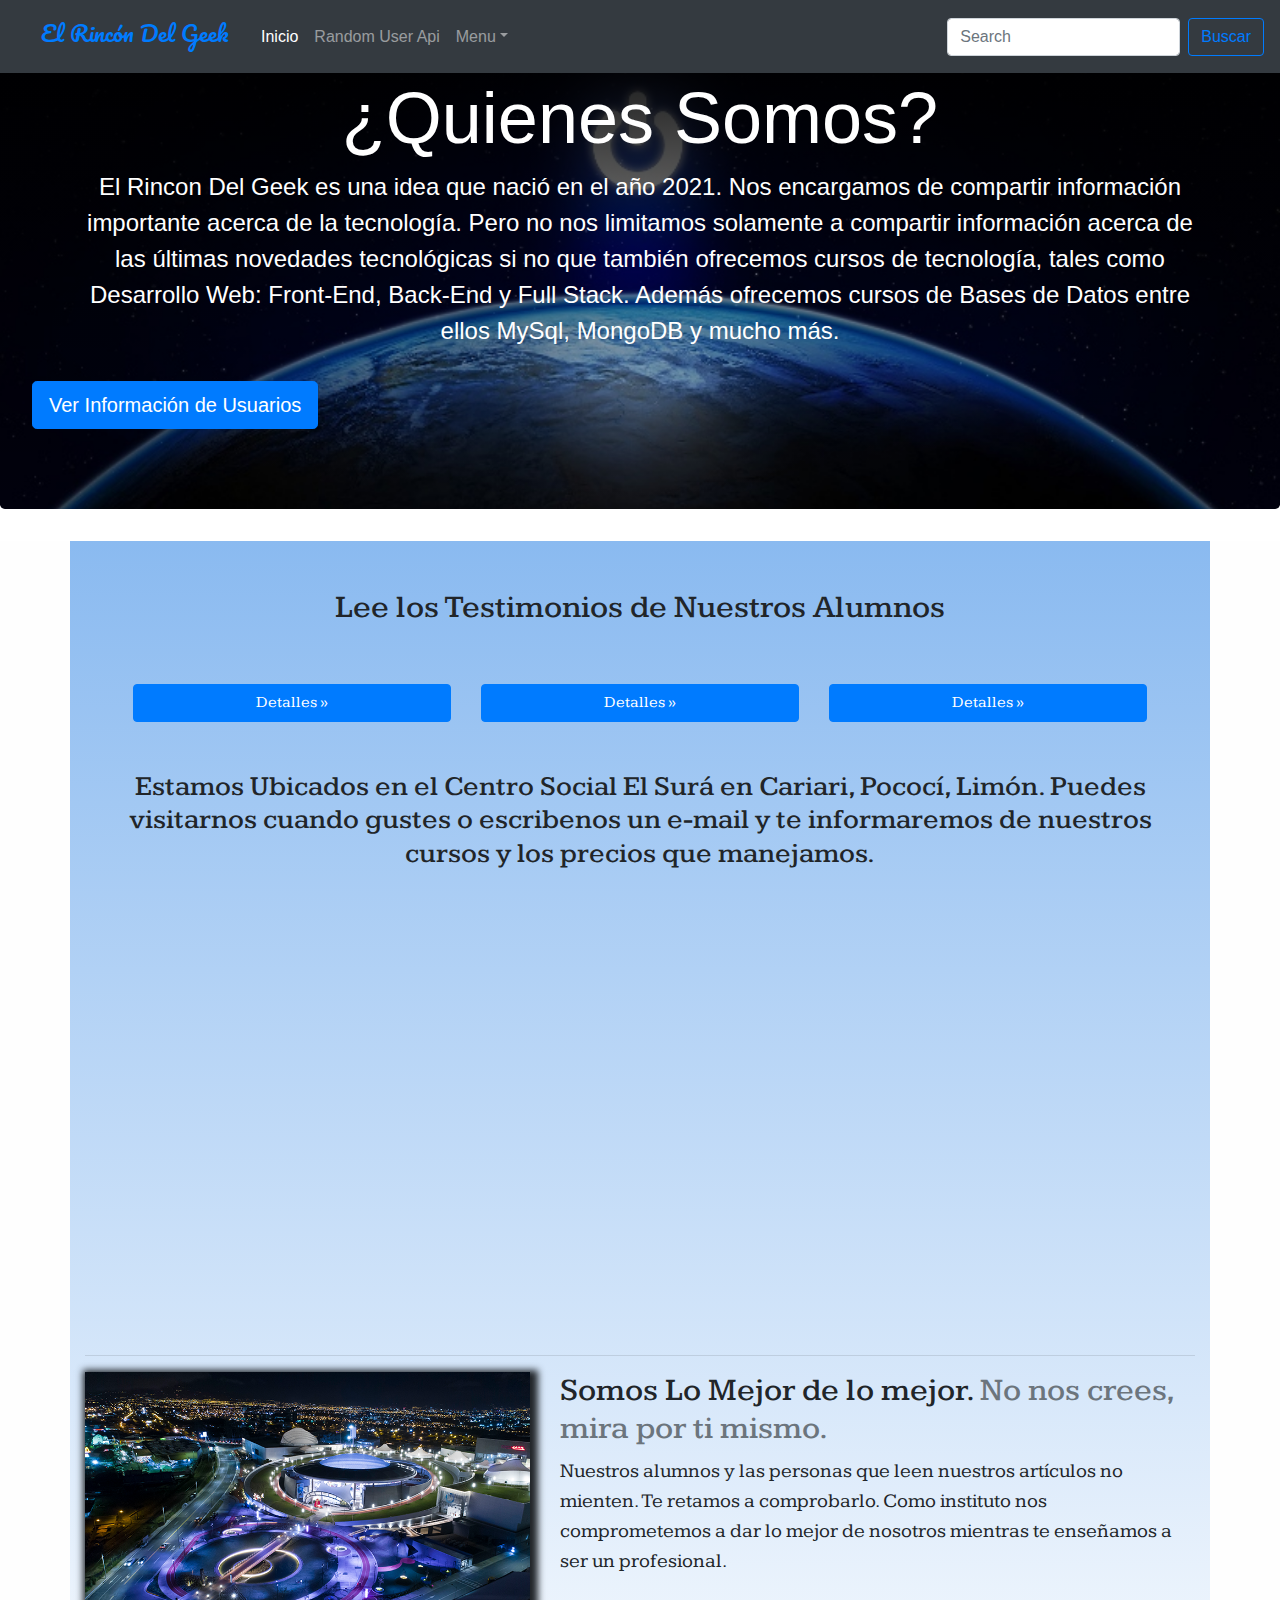
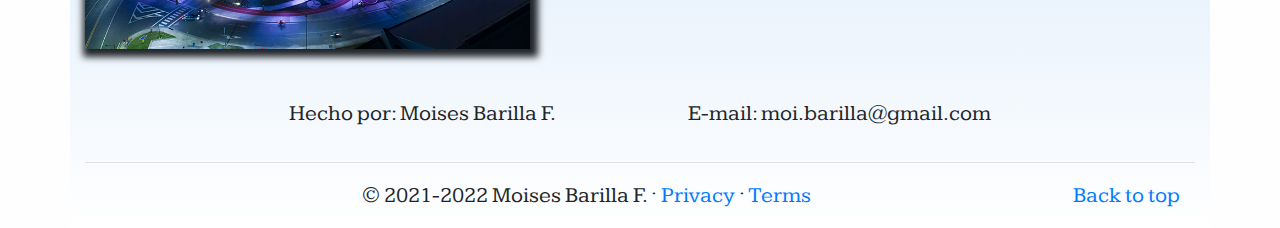
==== index.html @ bc713784 "El Rincón del Geek" ====
<!DOCTYPE html>
<html lang="en">

<head>
    <meta charset="UTF-8">
    <meta name="viewport" content="width=device-width, initial-scale=1.0">
    <meta http-equiv="X-UA-Compatible" content="ie=edge">
    <meta name="Description" content="Enter your description here" />
    <link rel="stylesheet" href="https://cdnjs.cloudflare.com/ajax/libs/twitter-bootstrap/4.6.0/css/bootstrap.min.css">
    <link rel="stylesheet" href="https://cdnjs.cloudflare.com/ajax/libs/font-awesome/5.15.4/css/all.min.css">
    <!--Scroll Reveal Script-->
    <script src="https://unpkg.com/scrollreveal@4.0.0/dist/scrollreveal.min.js"></script>

    <!--Estilos-->
    <link rel="stylesheet" href="index.css">
    <title>El Rincón del Geek</title>
</head>

<body>

    <!------------------------------------------------  INICIO NAVBAR --------------------------------------------->
    <nav class="navbar navbar-expand-lg navbar-dark bg-dark fixed-top">

        <p class="text-center pt-2 text-primary logo">El Rincón Del Geek</p>

        <button class="navbar-toggler" type="button" data-toggle="collapse" data-target="#collapsibleNavId" aria-controls="collapsibleNavId" aria-expanded="false" aria-label="Toggle navigation"><span class="navbar-toggler-icon"></span></button>
        <div class="collapse navbar-collapse" id="collapsibleNavId">
            <ul class="navbar-nav mr-auto nav-height">
                <li class="nav-item active">
                    <a class="nav-link" href="index.html">Inicio<span class="sr-only">(current)</span></a>
                </li>
                <li class="nav-item">
                    <a class="nav-link" href="https://randomuser.me/api/">Random User Api</a>
                </li>
                <li class="nav-item dropdown">
                    <a class="nav-link dropdown-toggle" href="#" id="dropdownId" data-toggle="dropdown" aria-haspopup="true" aria-expanded="false">Menu</a>
                    <div class="dropdown-menu" aria-labelledby="dropdownId">
                        <a class="dropdown-item" href="iniciarsesion.html">Iniciar Sesión</a>
                        <a class="dropdown-item" href="contactenos.html">Contáctenos</a>
                    </div>
                </li>
            </ul>
            <form class="form-inline my-2 my-lg-0">
                <input class="form-control mr-sm-2" type="text" placeholder="Search">
                <button class="btn btn-outline-primary my-2 my-sm-0" type="submit">Buscar</button>
            </form>
        </div>
    </nav>

    <!------------------------------------------------  JUMBOTRÓN  ------------------------------------------------>
    <div class="jumbotron img">
        <div class="titulo">
            <h1 class="text-center text-white titulo-1"><strong>¿Quienes Somos?</strong></h1>
        </div>
        <p class="text-center text-white pr-5 pl-5 texto-1"><strong>El Rincon Del Geek</strong> es una idea que nació en el año 2021. Nos encargamos de compartir información importante acerca de la tecnología. Pero no nos limitamos solamente a compartir información acerca de las últimas novedades tecnológicas
            si no que también ofrecemos cursos de tecnología, tales como <strong>Desarrollo Web: Front-End, Back-End y Full Stack</strong>. Además ofrecemos cursos de <strong>Bases de Datos</strong> entre ellos <strong>MySql, MongoDB</strong> y mucho
            más.
        </p>
        <p class="lead">
            <a class="btn btn-primary btn-lg mt-3" role="button" data-toggle="modal" data-target="#jumboEmergente" onclick="verinfo()">Ver 
                Información de Usuarios
            </a>
        </p>
    </div>

    <main>
        <!-------------------------------------------  VENTANA MODAL  --------------------------------------------->
        <div id="jumboEmergente" class="modal fade" tabindex="-1" role="dialog" aria-labelledby="modelTitleId">
            <div class="modal-dialog">
                <div class="modal-content d-flex bg-white">

                    <div class="modal-header bg-dark">
                        <div class="d-block m-auto">
                            <h1 class="text-primary logo-modal">El Rincón del Geek</h1>
                        </div>
                        <div class="d-block mr-3">
                            <button type="button" class="close text-white" data-dismiss="modal" aria-label="Close"><span aria-hidden="true">&times;</span></button>
                        </div>
                    </div>

                    <div id="foto" class="w-100 pt-2">
                        <img class="rounded-circle d-block m-auto" width="140px" height="140px" src="" alt="">
                    </div>

                    <h2 id="contenido" class="text-center text-secondary"></h2>
                    <p id="descripcion" class="text-center text-secondary"></p>

                    <!------------------------------------  ICONOS DE LA VENTANA MODAL  --------------------------->
                    <div class="cont-icons">

                        <div class="icon-box">
                            <img id="nombreDom" src="img/user-1_icon-icons.com_65106.png" class="icon" alt="">
                        </div>
                        <div class="icon-box">
                            <img id="emailDom" src="img/inbox_letter_contact_envelope_mail_email_icon_220346.png" class="icon" alt="">
                        </div>
                        <div class="icon-box">
                            <img id="cumpleañosDom" src="img/day15oncalendar_120825.png" class="icon" alt="">
                        </div>
                        <div class="icon-box">
                            <img id="ubicacionDom" src="img/location_4679.png" class="icon" alt="">
                        </div>
                        <div class="icon-box">
                            <img id="telefonoDom" src="img/telephone-receiver_icon-icons.com_56033.png" class="icon" alt="">
                        </div>
                        <div class="icon-box">
                            <img id="usuarioDom" src="img/closed-lock_icon-icons.com_56097.png" class="icon" alt="">
                        </div>
                    </div>
                    <div class="modal-footer d-flex justify-content-center w-100">
                        <button id="botonmodal" class="btn btn-primary w-75 mt-1 mb-1" type="button" onclick="verinfo()">Cambiar Persona</button>
                    </div>
                </div>
            </div>
        </div>

        <!-------------------------------------------  CONTAINER CARDS  ------------------------------------------->
        <div class="row">
            <div id="testimonios" class="container marketing principal">
                <div class="row p-5 rounded-lg d-flex justify-content-around">
                    <div class="w-100">
                        <h2 class="text-center">Lee los Testimonios de Nuestros Alumnos</h2>
                    </div>

                    <!---------------------------------  PRIMERA CARD  -------------------------------------------->
                    <div class="col-lg-4 col-sm-12 pt-5">
                        <div id="info1">
                            <div>
                                <img class="rounded-circle rounded-lg d-block m-auto" width="140px" height="140px" src="img/Estudiante1.png" alt=" ">
                            </div>

                            <h2 class="text-center">Alice</h2>
                            <p class="text-center">La academia es lo mejor me ha preparado de una manera excelente y ahora soy una desarrolladora web profesional, me dedico a la parte del cliente (<strong>Front-end</strong>) pero planeo seguir estudiando ya que me gusta mucho
                                lo que hago.
                            </p>
                        </div>
                        <div>
                            <button id="infoToggle1" class="btn btn-primary btn-block" role="button">Detalles &raquo;</button>
                        </div>
                    </div>
                    <!---------------------------------  SEGUNDA CARD  -------------------------------------------->
                    <div class="col-lg-4 pt-5">
                        <div id="info2">
                            <div>
                                <img class="rounded-circle rounded-lg d-block m-auto" width="140px" height="140px" src="img/estudiante2.jpg" alt=" ">
                            </div>

                            <h2 class="text-center">Marck</h2>
                            <p class="text-center">Yo estudié en la academía, no fue facil. Al principio me costaba mucho pero gracias a la paciencia y la dedicación de los profesores ahora soy un <strong>Full Stack Developer</strong>. Creo que si no hubiera sido por la inspiración
                                y el ánimo que ellos me daban hubiera desistido.
                            </p>
                        </div>
                        <div>
                            <button id="infoToggle2" class="btn btn-primary btn-block" href="#" role="button">Detalles &raquo;</button>
                        </div>
                    </div>
                    <!----------------------------------  TERCERA CARD  ------------------------------------------->
                    <div class="col-lg-4 pt-5">
                        <div id="info3">
                            <div>
                                <img class="rounded-circle rounded-lg d-block m-auto" width="140px" height="140px" src="img/estudiante3.jpg" alt=" ">
                            </div>

                            <h2 class="text-center">Charlott</h2>
                            <p class="text-center"> Hace algún tiempo había estudiado <strong>Bases de Datos y Back-End</strong> y la verdad me gustó mucho así que decidí estudiar también <strong>Front end</strong> y ahora soy una desarrolladora muy buena.
                            </p>
                        </div>
                        <div>
                            <button id="infoToggle3" class="btn btn-primary btn-block" href="#" role="button">Detalles &raquo;</button>
                        </div>
                    </div>
                </div>

                <!---------------------------------------------  MAPA  -------------------------------------------->

                <div class="direccion">
                    <h3 class="text-center">Estamos Ubicados en el Centro Social El Surá en Cariari, Pococí, Limón. Puedes visitarnos cuando gustes o escribenos un e-mail y te informaremos de nuestros cursos y los precios que manejamos.</h3>

                    <iframe class="mapscroll" src="https://www.google.com/maps/embed?pb=!1m18!1m12!1m3!1d448.74937530470464!2d-83.73428660136803!3d10.35950666066736!2m3!1f0!2f0!3f0!3m2!1i1024!2i768!4f13.1!3m3!1m2!1s0x8fa0b0391b50a671%3A0x793e59828eae9bf5!2sCentro%20Social%20El%20Sura!5e0!3m2!1ses!2scr!4v1657229742531!5m2!1ses!2scr"
                        width="100%" height="450" style="border:0;" allowfullscreen="" loading="lazy" referrerpolicy="no-referrer-when-downgrade"></iframe>
                </div>
                <!--------------------------------------------  SECTION  ------------------------------------------>
                <hr class="featurette-divider">

                <section class="d-inline-block w-100">
                    <div class="row featurette">
                        <div class="col-md-7 order-md-2 scroll-txt">
                            <h2 class="featurette-heading">Somos Lo Mejor de lo mejor. <span class="text-muted">No nos crees, mira por ti mismo.</span></h2>
                            <p class="lead">Nuestros alumnos y las personas que leen nuestros artículos no mienten. Te retamos a comprobarlo. Como instituto nos comprometemos a dar lo mejor de nosotros mientras te enseñamos a ser un profesional.
                            </p>
                        </div>
                        <div class="col-md-5 order-md-1">
                            <img class="w-100 imgdireccion" src="img/instalaciones.png" alt="Foto del Centro Social El Surá">
                        </div>
                    </div>

                    <div class="w-100 d-flex justify-content-around mt-5">
                        <ul class="ulsec list-unstyled d-flex w-75 justify-content-around flex-wrap">
                            <li>Hecho por: Moises Barilla F.</li>
                            <li>E-mail: moi.barilla@gmail.com</li>
                        </ul>
                    </div>
                </section>

                <hr class="featurette-divider">

                <!------------------------------------------------  FOOTER  ------------------------------------------->
                <footer class="container">
                    <p class="float-right"><a href="#">Back to top</a></p>
                    <p class="text-center">&copy; 2021-2022 Moises Barilla F. &middot; <a href="#">Privacy</a> &middot; <a href="#">Terms</a></p>
                </footer>
            </div>
        </div>

    </main>

    <script src="https://cdnjs.cloudflare.com/ajax/libs/jquery/3.5.1/jquery.slim.min.js"></script>
    <script src="https://cdnjs.cloudflare.com/ajax/libs/popper.js/1.16.1/umd/popper.min.js"></script>
    <script src="https://cdnjs.cloudflare.com/ajax/libs/twitter-bootstrap/4.6.0/js/bootstrap.min.js"></script>
    <!--Main Js-->
    <script src="scripts/main.js"></script>
    <!--Ventana Modal-->
    <script src="scripts/modal.js"></script>

</body>

</html>
---- index.css ----
/*********************************************** ESTILOS GLOBALES *************************************************/

@import url('https://fonts.googleapis.com/css2?family=Pacifico&display=swap');
@import url('https://fonts.googleapis.com/css2?family=Kameron&display=swap');
* {
    margin: 0;
    padding: 0;
    box-sizing: border-box;
}

main {
    background-color: #fefefe;
    font-family: 'Kameron', serif;
    font-size: 22px;
    margin: auto;
}


/***************************************************** NAV LOGO ***************************************************/

.logo {
    font-size: 22px;
    font-family: 'Pacifico', cursive;
    padding-left: 25px;
    padding-right: 25px;
}


/********************************************** ESTILOS VENTANA EMERGENTE *****************************************/

.logo-modal {
    font-size: 22px;
    font-family: 'Pacifico', cursive;
}

.cont-icons {
    align-items: center;
    cursor: pointer;
    display: flex;
    height: 50px;
    flex-direction: row;
    justify-content: center;
    justify-content: space-around;
    width: 100%;
}

.icon {
    height: 25px;
    width: 25px;
    cursor: pointer;
    display: flex;
    justify-content: center;
}

.icon-box:hover {
    border-radius: 5px;
    background: #8abaf0;
    padding: 12px;
    width: 50px;
}


/****************************************************** JUMBOTRON *************************************************/

.titulo-1 {
    font-size: 72px;
    font-weight: lighter;
}

.texto-1 {
    font-size: 1.5em;
    font-weight: lighter;
}

.img {
    margin-top: 11px;
    background: linear-gradient(#000000, transparent), url(img/jm.jpg);
    background-repeat: no-repeat;
    background-position: center;
    background-size: cover;
    width: fit-content;
}

.principal {
    background: linear-gradient(#8abaf0, #ffffff);
}


/******************************************************* DIRECCIÓN ************************************************/

.imgdireccion {
    box-shadow: 3px 3px 7px 5px;
}


/*************************************************** MEDIA QUERY'S ************************************************/

@media screen and (max-width:575px) {
    main {
        width: 90%;
    }
    .titulo-1 {
        font-size: 32px;
        margin-top: 25px;
    }
    .texto-1 {
        font-size: 20px;
    }
    .img {
        width: 100%;
        margin-top: 30px;
    }
    #info1 img,
    #info2 img,
    #info3 img {
        height: 150px;
        width: 150px;
    }
}
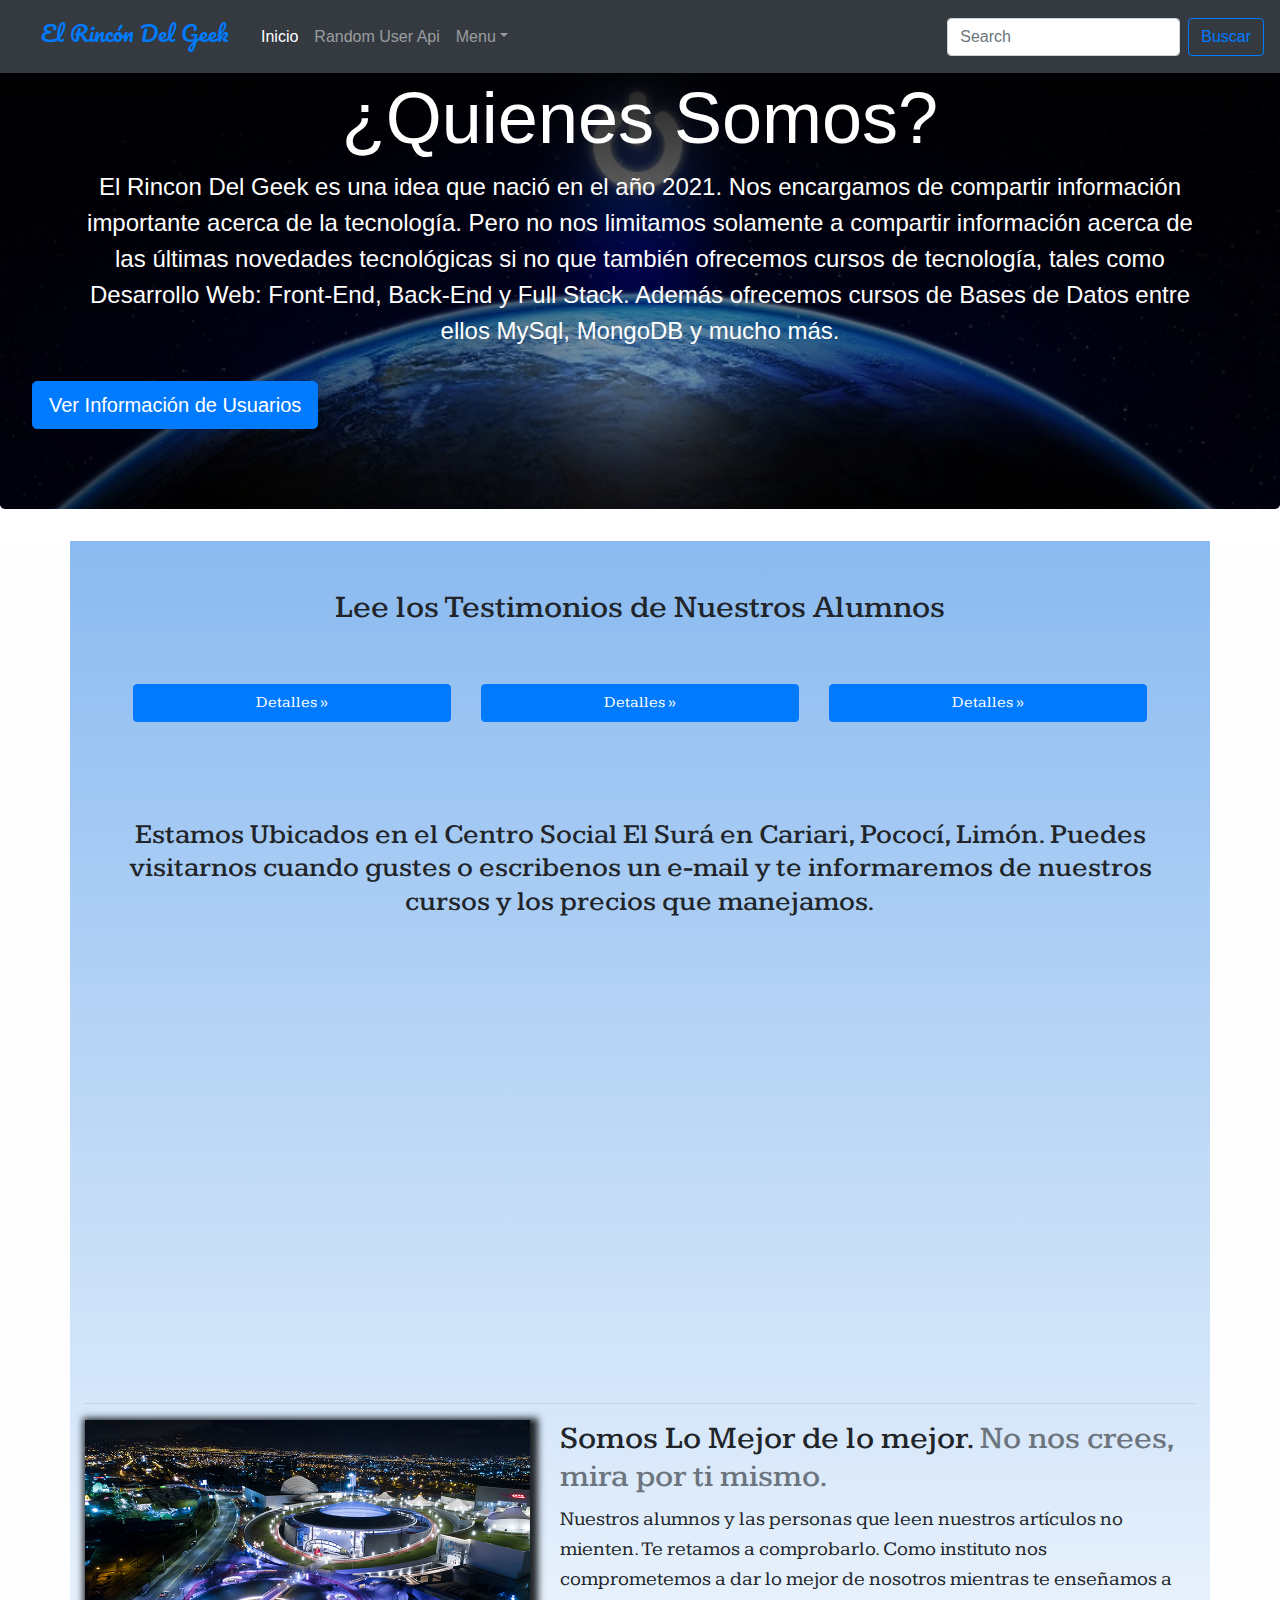
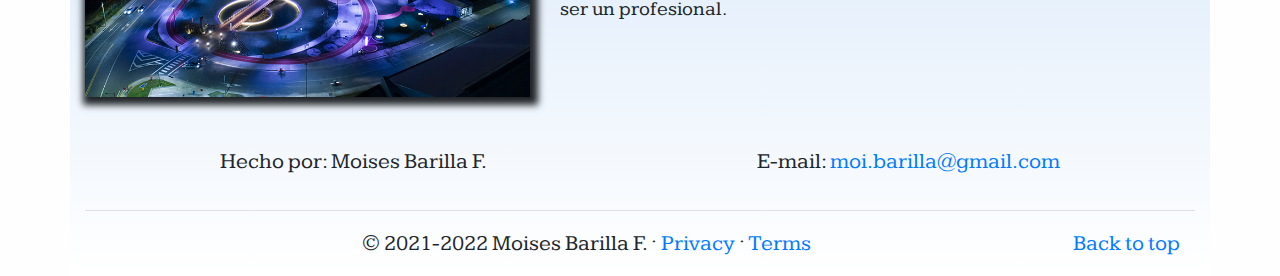
==== commit cce45e82: "arreglado inputs y el href del correo" ====
--- a/index.html
+++ b/index.html
@@ -124,7 +124,11 @@
 
                     <!---------------------------------  PRIMERA CARD  -------------------------------------------->
                     <div class="col-lg-4 col-sm-12 pt-5">
-                        <div id="info1">
+                        <div class="mb-5">
+                            <button id="infoToggle1" class="btn btn-primary btn-block" role="button">Detalles &raquo;</button>
+                        </div>
+
+                        <div class="border shadow rounded p-2" id="info1">
                             <div>
                                 <img class="rounded-circle rounded-lg d-block m-auto" width="140px" height="140px" src="img/Estudiante1.png" alt=" ">
                             </div>
@@ -134,13 +138,14 @@
                                 lo que hago.
                             </p>
                         </div>
-                        <div>
-                            <button id="infoToggle1" class="btn btn-primary btn-block" role="button">Detalles &raquo;</button>
-                        </div>
                     </div>
                     <!---------------------------------  SEGUNDA CARD  -------------------------------------------->
                     <div class="col-lg-4 pt-5">
-                        <div id="info2">
+                        <div class="mb-5">
+                            <button id="infoToggle2" class="btn btn-primary btn-block" href="#" role="button">Detalles &raquo;</button>
+                        </div>
+
+                        <div class="border shadow rounded p-2" id="info2">
                             <div>
                                 <img class="rounded-circle rounded-lg d-block m-auto" width="140px" height="140px" src="img/estudiante2.jpg" alt=" ">
                             </div>
@@ -150,13 +155,14 @@
                                 y el ánimo que ellos me daban hubiera desistido.
                             </p>
                         </div>
-                        <div>
-                            <button id="infoToggle2" class="btn btn-primary btn-block" href="#" role="button">Detalles &raquo;</button>
-                        </div>
                     </div>
                     <!----------------------------------  TERCERA CARD  ------------------------------------------->
                     <div class="col-lg-4 pt-5">
-                        <div id="info3">
+                        <div class="mb-5">
+                            <button id="infoToggle3" class="btn btn-primary btn-block" href="#" role="button">Detalles &raquo;</button>
+                        </div>
+
+                        <div class="border shadow rounded p-2" id="info3">
                             <div>
                                 <img class="rounded-circle rounded-lg d-block m-auto" width="140px" height="140px" src="img/estudiante3.jpg" alt=" ">
                             </div>
@@ -164,9 +170,6 @@
                             <h2 class="text-center">Charlott</h2>
                             <p class="text-center"> Hace algún tiempo había estudiado <strong>Bases de Datos y Back-End</strong> y la verdad me gustó mucho así que decidí estudiar también <strong>Front end</strong> y ahora soy una desarrolladora muy buena.
                             </p>
-                        </div>
-                        <div>
-                            <button id="infoToggle3" class="btn btn-primary btn-block" href="#" role="button">Detalles &raquo;</button>
                         </div>
                     </div>
                 </div>
@@ -195,9 +198,9 @@
                     </div>
 
                     <div class="w-100 d-flex justify-content-around mt-5">
-                        <ul class="ulsec list-unstyled d-flex w-75 justify-content-around flex-wrap">
+                        <ul class="list-unstyled d-flex w-100 justify-content-lg-around justify-content-md-around justify-content-sm-center justify-content-center flex-wrap">
                             <li>Hecho por: Moises Barilla F.</li>
-                            <li>E-mail: moi.barilla@gmail.com</li>
+                            <li class="text center">E-mail: <a class="text center" href='mailto: moi.barilla@gmail.com'>moi.barilla@gmail.com</a></li>
                         </ul>
                     </div>
                 </section>
